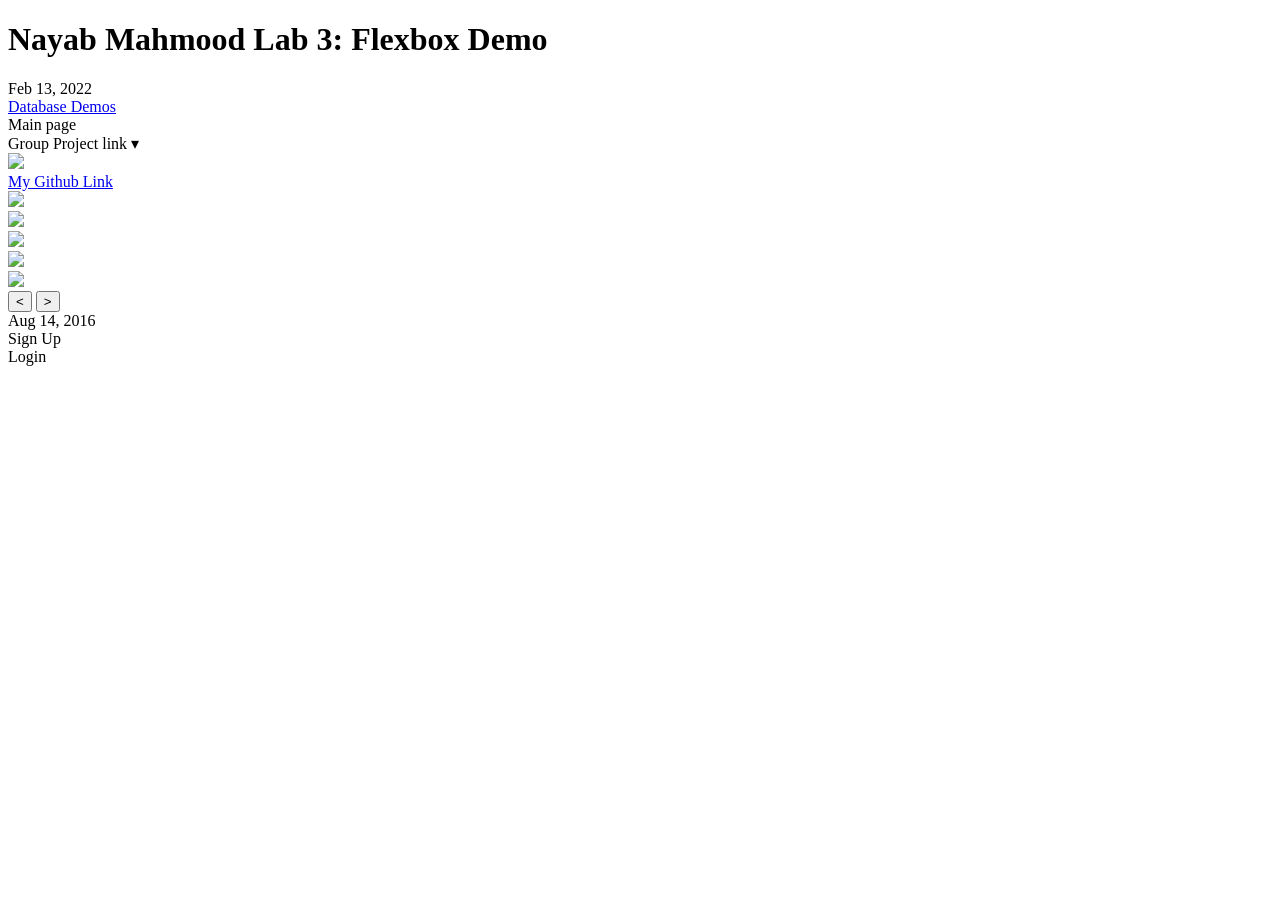
==== client/lab_4/index.html @ 63467eea "Update index.html" ====
<!DOCTYPE html>
<html lang='en'>
  <head>
    <meta charset='UTF-8'/>
    <title>Some Web Page</title>
    <link rel='stylesheet' href='styles.css'/>
  </head>
  <header>
    <h1>Nayab Mahmood Lab 3: Flexbox Demo</h1>
  </header>
  <body>
    <div class='menu-container'>
        <div class='menu'>
          <div class='date'>Feb 13, 2022</div>
          <a href='data.html'>Database Demos</a>
          <div class='login'>Main page</div>
        </div>
    </div>
        
    <div class='header-container'>
        <div class='header'>
            <div href='subscribe'>Group Project link &#9662;</div>
            <div class='logo'><img src='images/awesome-logo.svg'/></div>
            <a href='https://github.com/nayabmahmood'> My Github Link </a>

        </div>
    </div>

    <div class='photo-grid-container'>
        
        <div class="carousel">
            <div class="carousel_item carousel_item -- visible">
                <img src="images/one.svg" />
            </div>
            <div class="carousel_item">
                <img src="images/two.svg" />
            </div>    
            <div class="carousel_item">
                <img src="images/three.svg" />
            </div> 
            <div class="carousel_item">
                <img src="images/four.svg" />
            </div>
            <div class="carousel_item">
                <img src="images/five.svg" />
            </div>      
            <div class="carousel__actions">
                <button id="carousel__button--prev" aria-label="Previous slide"><</button>
                <button id="carousel__button--next" aria-label="Next slide">></button>
              </div>
        </div>
        </div>
      <div class='menu'>
        <div class='date'>Aug 14, 2016</div>
        <div class='signup'>Sign Up</div>
        <div class='login'>Login</div>
      </div>
      <script src="script.js"></script
    </div>
    <div class='footer'>
        <div class='footer-item footer-one'></div>
        <div class='footer-item footer-two'></div>
        <div class='footer-item footer-three'></div>
      </div>
  </body>
</html>
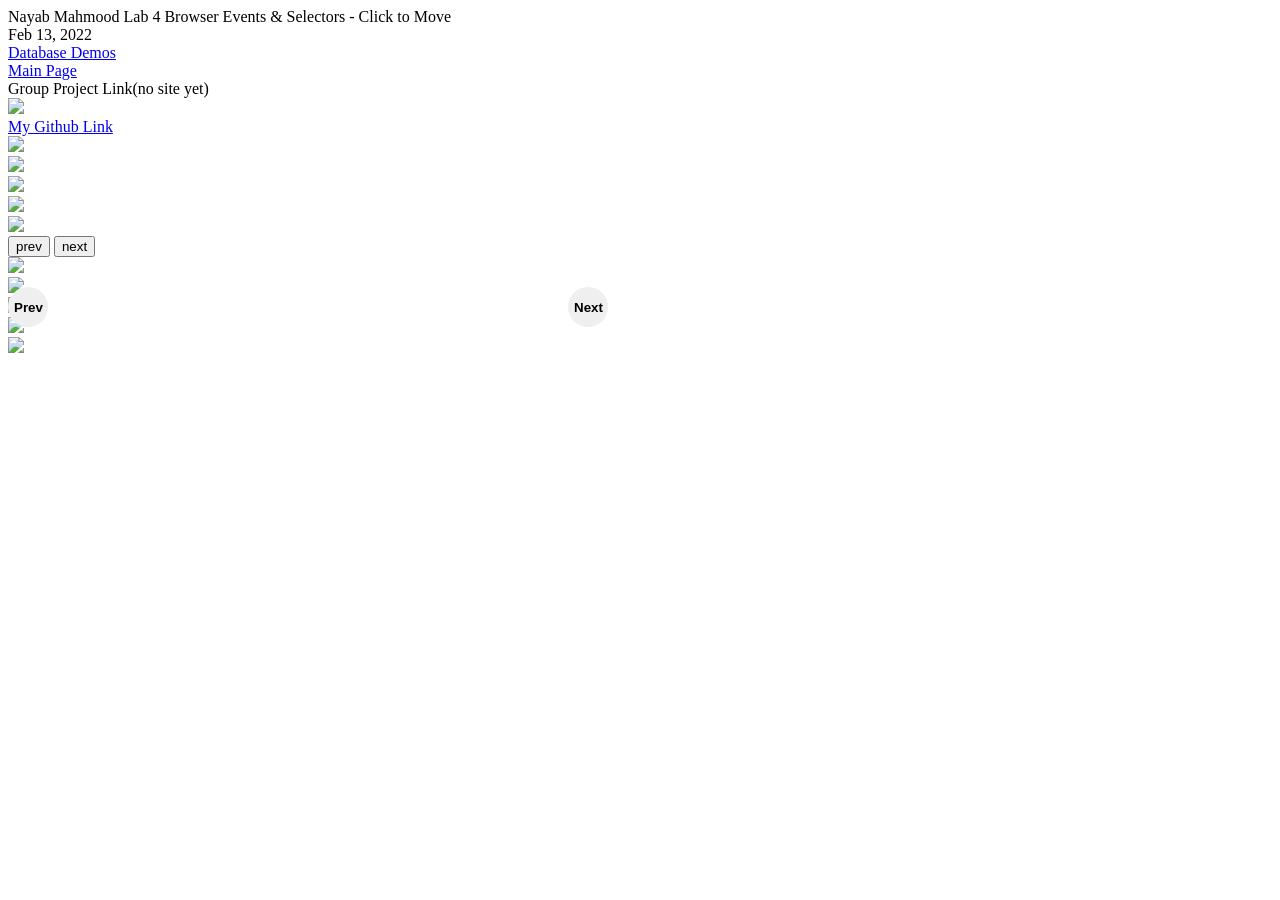
==== commit b6006709: "Update index.html" ====
--- a/client/lab_4/index.html
+++ b/client/lab_4/index.html
@@ -2,30 +2,67 @@
 <html lang='en'>
   <head>
     <meta charset='UTF-8'/>
-    <title>Some Web Page</title>
+    <title>Nayab Mahmood Lab 4 Browser Events & Selectors</title>
     <link rel='stylesheet' href='styles.css'/>
   </head>
-  <header>
-    <h1>Nayab Mahmood Lab 3: Flexbox Demo</h1>
-  </header>
+
   <body>
+    <div class='wrapper'>
+    <div class='title-container'>
+        <div class='title'>
+            Nayab Mahmood Lab 4 Browser Events & Selectors - Click to Move
+        </div>
+      </div>
+      
     <div class='menu-container'>
-        <div class='menu'>
-          <div class='date'>Feb 13, 2022</div>
-          <a href='data.html'>Database Demos</a>
-          <div class='login'>Main page</div>
+      <div class='menu'>
+        <div class='date'>Feb 13, 2022</div>
+        <div class='links'>
+          <a href="data.html">Database Demos</a>
         </div>
+        <div class='mainPage'>
+            <a href='index.html'>Main Page</a>
+            </div>
+        </div>
+      </div>
     </div>
-        
-    <div class='header-container'>
-        <div class='header'>
-            <div href='subscribe'>Group Project link &#9662;</div>
-            <div class='logo'><img src='images/awesome-logo.svg'/></div>
-            <a href='https://github.com/nayabmahmood'> My Github Link </a>
+    
+  
 
-        </div>
+    <div class="header-container">
+      <div class="header">
+          <div class='git-links'>Group Project Link(no site yet)</div>
+          <div class="logo"><img src='images/awesome-logo.svg'/></div> 
+          <div class='git-links'><a href='https://github.com/nayabmahmood'>My Github Link</a></div>
+      </div>
     </div>
-
+ 
+    <div class="photo-grid-container">
+      <div class='carousel'>
+          <div class="carousel_item carousel_item--visible">
+              <img src ='images/one.svg' />
+          </div>
+          <div class="carousel_item">
+              <img src ='images/two.svg' />
+          </div>
+          <div class="carousel_item">
+              <img src ='images/three.svg' />
+          </div>
+          <div class="carousel_item">
+              <img src ='images/four.svg' />
+          </div>
+              
+          <div class="carousel_item">
+              <img src ='images/five.svg' />
+          </div>
+          
+          <div class="carousel_actions">
+              <input type="button" class="button" id="prev" value="prev">
+              <input type="button" class="button" id="next" value="next">
+          </div>
+      </div>
+      
+  </div>    
     <div class='photo-grid-container'>
         
         <div class="carousel">
@@ -45,22 +82,20 @@
                 <img src="images/five.svg" />
             </div>      
             <div class="carousel__actions">
-                <button id="carousel__button--prev" aria-label="Previous slide"><</button>
-                <button id="carousel__button--next" aria-label="Next slide">></button>
-              </div>
+                <button id="carousel_button--prev">Prev</button>
+                <button id="carousel_button--next">Next</button>
+            </div>
         </div>
-        </div>
-      <div class='menu'>
-        <div class='date'>Aug 14, 2016</div>
-        <div class='signup'>Sign Up</div>
-        <div class='login'>Login</div>
-      </div>
-      <script src="script.js"></script
-    </div>
+  </div>
+
+    
     <div class='footer'>
         <div class='footer-item footer-one'></div>
         <div class='footer-item footer-two'></div>
         <div class='footer-item footer-three'></div>
-      </div>
+    </div>
   </body>
 </html>
+
+    
+
--- a/client/lab_4/styles.css
+++ b/client/lab_4/styles.css
@@ -0,0 +1,57 @@
+.carousel {
+    overflow: hidden;
+    max-width: 600px;
+    position: relative;
+  }
+  
+  .carousel .carousel__item,
+  .carousel .carousel__item--hidden {
+    display: none;
+  }
+  
+  .carousel .carousel__item img {
+    width: 100%;
+    max-width: 600px;
+    height: auto;
+  }
+  
+  .carousel .carousel__item--visible {
+    display: block;
+    animation: fadeVisibility 0.5s;
+  }
+  
+  .carousel .carousel__actions {
+    display: flex;
+    width: 100%;
+    justify-content: space-between;
+    position: absolute;
+    top: 50%;
+    transform: translateY(-50%);
+  }
+  
+  .carousel .carousel__actions button {
+    border-radius: 50px;
+    border: 0;
+    font-weight: bold;
+    cursor: pointer;
+    width: 40px;
+    height: 40px;
+  }
+  
+  .carousel .carousel__actions button#carousel__button--prev {
+    margin-left: 20px;
+  }
+  
+  .carousel .carousel__actions button#carousel__button--next {
+    margin-right: 20px;
+  }
+  
+  @keyframes fadeVisibility {
+    0% {
+      opacity: 0;
+    }
+    100% {
+      opacity: 1;
+      transform: opacity linear;
+    }
+  }
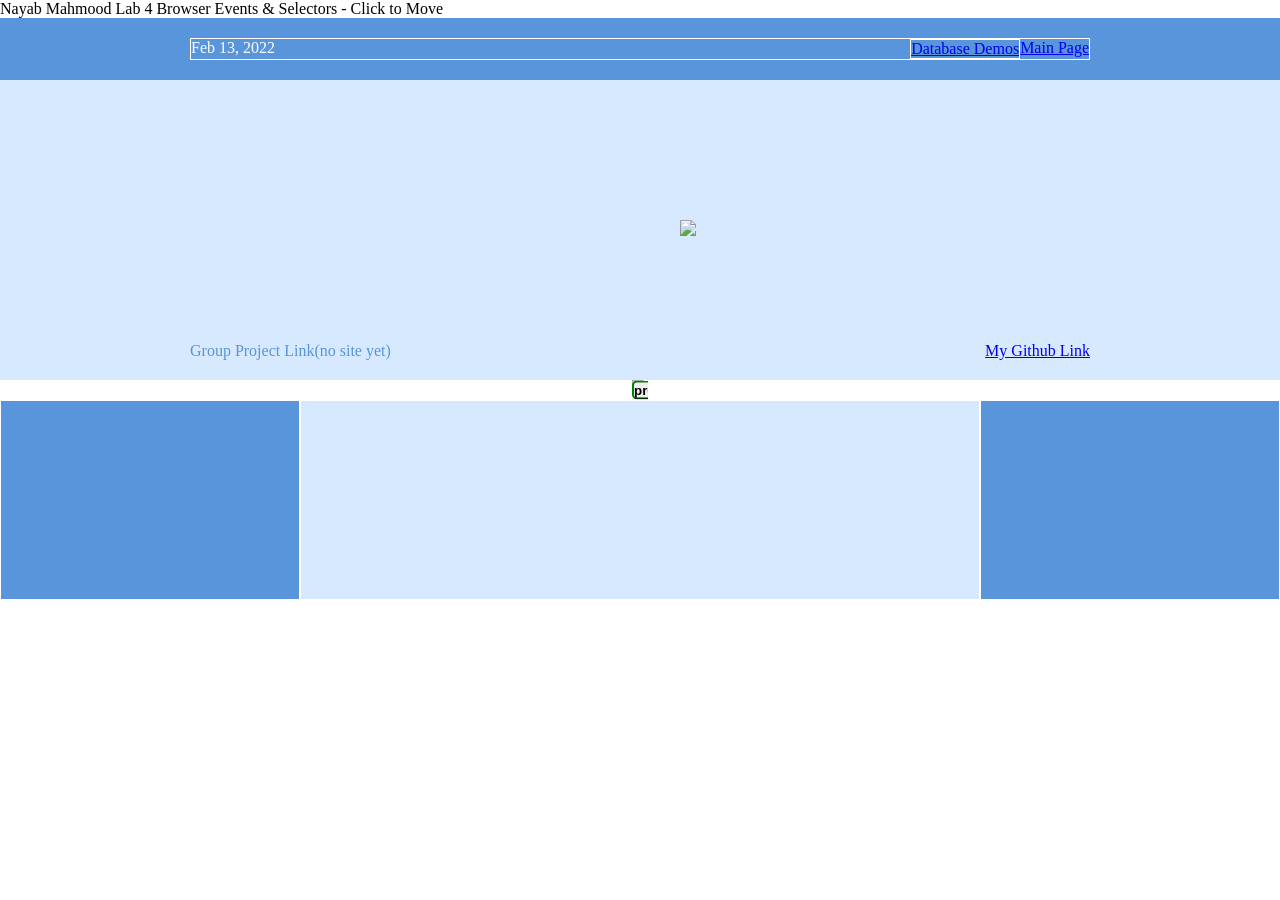
==== commit 3cae8a68: "make it better" ====
--- a/client/lab_4/index.html
+++ b/client/lab_4/index.html
@@ -98,4 +98,3 @@
 </html>
 
     
-
--- a/client/lab_4/styles.css
+++ b/client/lab_4/styles.css
@@ -45,13 +45,130 @@
   .carousel .carousel__actions button#carousel__button--next {
     margin-right: 20px;
   }
+
+  * {
+    margin: 0;
+    padding: 0;
+    box-sizing: border-box;
+  }
+
+ 
   
-  @keyframes fadeVisibility {
-    0% {
-      opacity: 0;
-    }
-    100% {
-      opacity: 1;
-      transform: opacity linear;
-    }
+  .menu-container {
+    color: #fff;
+    background-color: #5995DA;  
+    padding: 20px 0;
+    display: flex;
+    justify-content: center;
   }
+  
+  .menu {
+    border: 1px solid #fff;
+    width: 900px;
+    display: flex;
+    justify-content: space-between;
+  }
+
+  .links {
+    border: 1px solid #fff;
+    display: flex;
+    justify-content: space-between;
+  }
+
+  .links {
+      margin-left: auto;
+  }
+
+  .header-container {
+    color: #5995DA;
+    background-color: #D6E9FE;
+    display: flex;
+    justify-content: center;
+  }
+  
+  .header {
+    width: 900px;
+    height: 300px;
+    display: flex;
+    justify-content: space-between;
+    align-items: center;  
+  }
+
+  .git-links {
+      align-self: flex-end;
+      margin-bottom: 20px;
+  }
+  
+
+  .photo-grid-container {
+    display: flex;
+    justify-content: center;
+    align-items: center;
+  }
+  
+  .photo-grid-container .carousel {
+    overflow: hidden;
+    max-width: 300px;
+    position: relative;
+  }
+
+  .carousel_item {
+      display: none;
+  }
+
+  .carousel .carousel_item img {
+    width: 100%;  
+    max-width: 300px;
+    height: auto;
+  }
+
+  .carousel .carousel_item--visible {
+      display: block;
+  }
+
+  .carousel .carousel_actions {
+      display: flex;
+      width: 100%;
+      justify-content: space-between;
+      position: absolute;
+      top: 50%;
+      transform: translateY(-50%);
+  }
+
+  .carousel .carousel_actions .button {
+      border-radius: 5px;
+      width: 45px;
+      border-color: green;
+      font-weight: bold;
+  }
+
+  .carousel .carousel_actions button#carousel_button#prev {
+      margin-left: 20px;
+  }
+
+  .carousel .carousel_actions button#carousel_button#next {
+      margin-right: 20px;
+  }
+
+.footer {
+  display: flex;
+  justify-content: space-between;
+}
+
+.footer-item {
+  border: 1px solid #fff;
+  background-color: #D6E9FE;
+  height: 200px;
+  flex: 1;
+}
+
+.footer-three {
+  flex: 2;
+}
+
+.footer-one,
+.footer-three {
+  background-color: #5995DA;
+  flex: initial;
+  width: 300px;
+}
